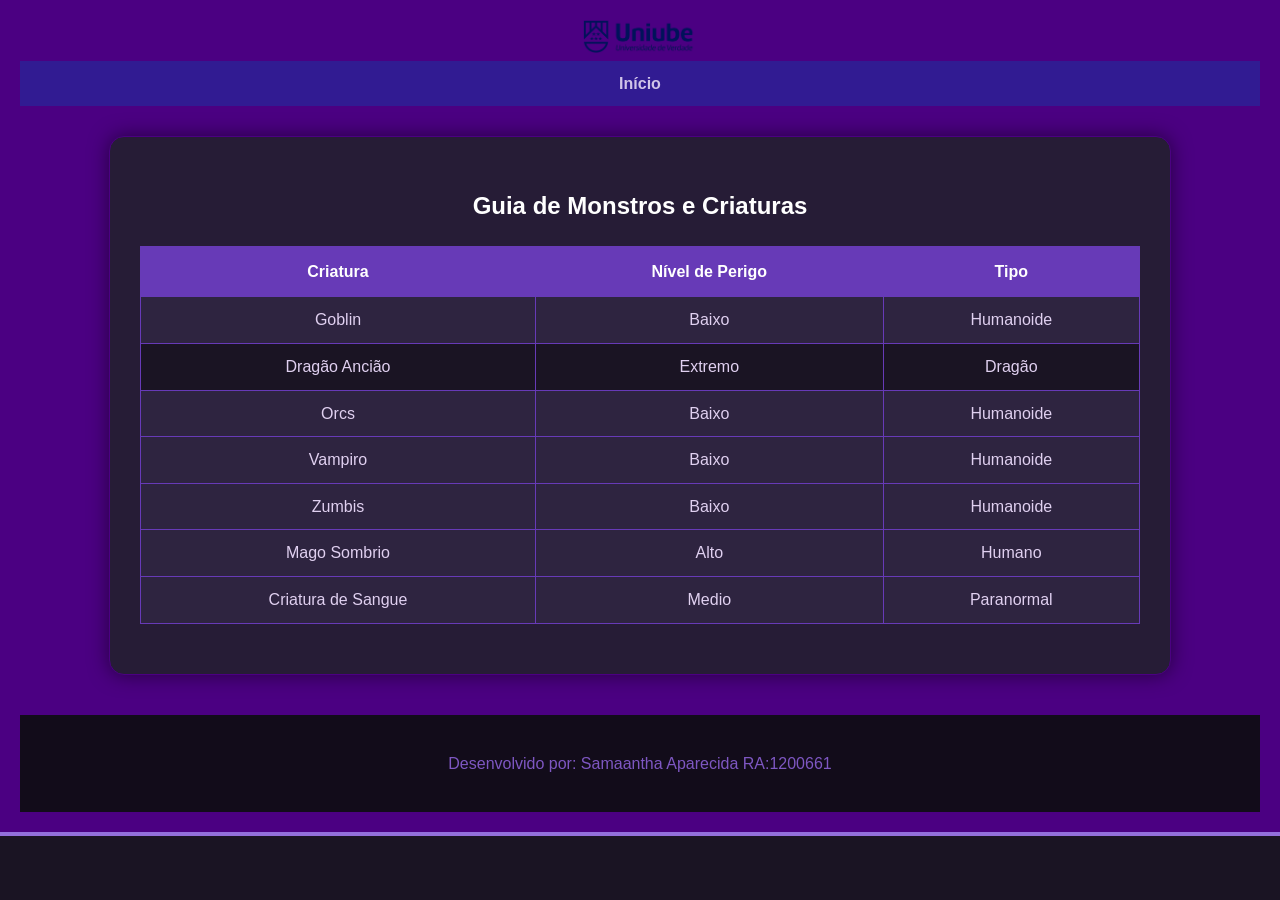
==== .bestiarios.html @ 0d360d1a "enviando fotos do rpg" ====
<!DOCTYPE html>
<html lang="pt-br">
<head>
    <meta charset="UTF-8">
    <title>RPG - Bestiarios</title>
    <link rel="stylesheet" href="css/estilo.css">
    </head>
<body>
    <header>
        <img src="imagens/logoUniube.png" width="120" alt="Logo Uniube">
      <nav>
            <ul>
                <li><a href="index.html">Início</a></li>
              
            </ul>
        </nav>

    <main>
    <h2>Guia de Monstros e Criaturas</h2>
    <table border="1">
        <tr>
            <th>Criatura</th>
            <th>Nível de Perigo</th>
            <th>Tipo</th>
        </tr>
        <tr>
            <td>Goblin</td>
            <td>Baixo</td>
            <td>Humanoide</td>
        </tr>
        <tr>
            <td>Dragão Ancião</td>
            <td>Extremo</td>
            <td>Dragão</td>
        </tr>

        <tr>
            <td>Orcs</td>
            <td>Baixo</td>
            <td>Humanoide</td>
        </tr>
        <tr>
            <tr>
            <td>Vampiro</td>
            <td>Baixo</td>
            <td>Humanoide</td>
        </tr>
        <tr>
            <tr>
            <td>Zumbis</td>
            <td>Baixo</td>
            <td>Humanoide</td>
        </tr>
        <tr>
            <tr>
            <td>Mago Sombrio</td>
            <td>Alto</td>
            <td>Humano</td>
        </tr>
        <tr>
            <tr>
            <td>Criatura de Sangue</td>
            <td>Medio</td>
            <td>Paranormal</td>
        </tr>
        <tr>

        </tr>
    </table>
    </main>

    <footer>
        <p>Desenvolvido por: Samaantha Aparecida RA:1200661</p>
    </footer>
</body>
</html>
---- css/estilo.css ----
body { 
    font-family: 'Segoe UI', Tahoma, Geneva, Verdana, sans-serif; 
    line-height: 1.6; 
    margin: 0; 
    background-color: #1a1423; 
    color: #e0d0f0; 
}

header { 
    background-color: #4b0082; 
    color: white; 
    padding: 20px; 
    text-align: center; 
    border-bottom: 4px solid #9370db; 
}

nav ul { 
    background: #311b92; 
    padding: 10px 0; 
    list-style: none; 
    text-align: center; 
    margin: 0;
}

nav ul li { display: inline; margin: 0 15px; }

nav ul li a { 
    color: #d1c4e9; 
    text-decoration: none; 
    font-weight: bold; 
    transition: 0.3s;
}

nav ul li a:hover { 
    color: #ffffff; 
    text-shadow: 0 0 10px #9370db; 
}

main { 
    padding: 30px; 
    max-width: 1000px; 
    margin: 30px auto; 
    background: #261c36; 
    border-radius: 15px; 
    box-shadow: 0 0 20px rgba(0,0,0,0.5);
    border: 1px solid #4b0082;
}


table { 
    width: 100%; 
    border-collapse: collapse; 
    margin: 20px 0; 
    background-color: #1a1423;
}

table, th, td { border: 1px solid #673ab7; }

th { 
    background-color: #673ab7; 
    color: white; 
    padding: 12px;
}

td { padding: 10px; color: #e0d0f0; }

tr:nth-child(even) { background-color: #2e2440; }

ul, ol { padding-left: 20px; }
li { margin-bottom: 10px; }

fieldset { border: 1px solid #9370db; border-radius: 8px; }
legend { color: #9370db; font-weight: bold; }

footer { 
    text-align: center; 
    padding: 20px; 
    background: #120c1a; 
    color: #7e57c2; 
    margin-top: 40px; 
}

main a { color: #b388ff; text-decoration: underline; }
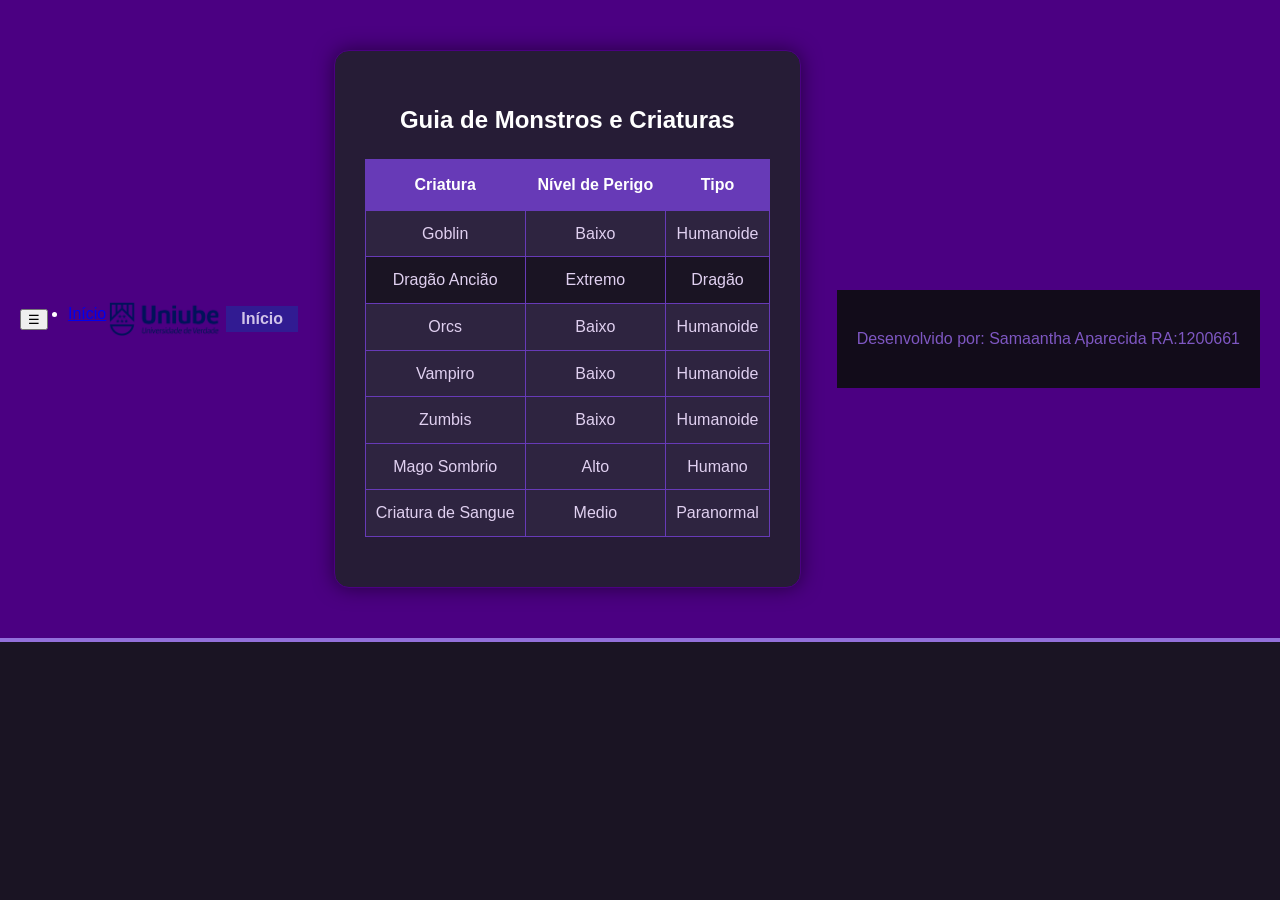
==== commit 7be1fb2d: "Add menu button and navigation links to HTML" ====
--- a/.bestiarios.html
+++ b/.bestiarios.html
@@ -7,6 +7,11 @@
     </head>
 <body>
     <header>
+        <button id="menu-btn">&#9776;</button>
+<ul id="menu-lista">
+  <li><a href="index.html">Início</a></li>
+  <!-- demais links -->
+</ul>
         <img src="imagens/logoUniube.png" width="120" alt="Logo Uniube">
       <nav>
             <ul>
--- a/css/estilo.css
+++ b/css/estilo.css
@@ -1,4 +1,14 @@
+:root {
+  --cor-primaria: #2c003e;
+  --cor-secundaria: #9b59b6;
+  --fonte-principal: 'Georgia', serif;
+}
 
+body {
+  font-family: var(--fonte-principal);
+  background-color: var(--cor-primaria);
+  color: var(--cor-secundaria);
+}
 body { 
     font-family: 'Segoe UI', Tahoma, Geneva, Verdana, sans-serif; 
     line-height: 1.6; 
@@ -81,4 +91,32 @@
     margin-top: 40px; 
 }
 
-main a { color: #b388ff; text-decoration: underline; }+main a { color: #b388ff; text-decoration: underline; }
+/* No seu style.css */
+header {
+  display: flex;
+  justify-content: space-between;
+  align-items: center;
+  flex-wrap: wrap;
+}
+
+nav ul {
+  display: flex;
+  gap: 1rem;
+  list-style: none;
+  padding: 0;
+}
+
+@media (max-width: 768px) {
+  nav ul {
+    flex-direction: column;
+  }
+}
+@keyframes aparece {
+  from { opacity: 0; transform: translateY(-20px); }
+  to   { opacity: 1; transform: translateY(0); }
+}
+
+h1 {
+  animation: aparece 1s ease-in-out;
+}
